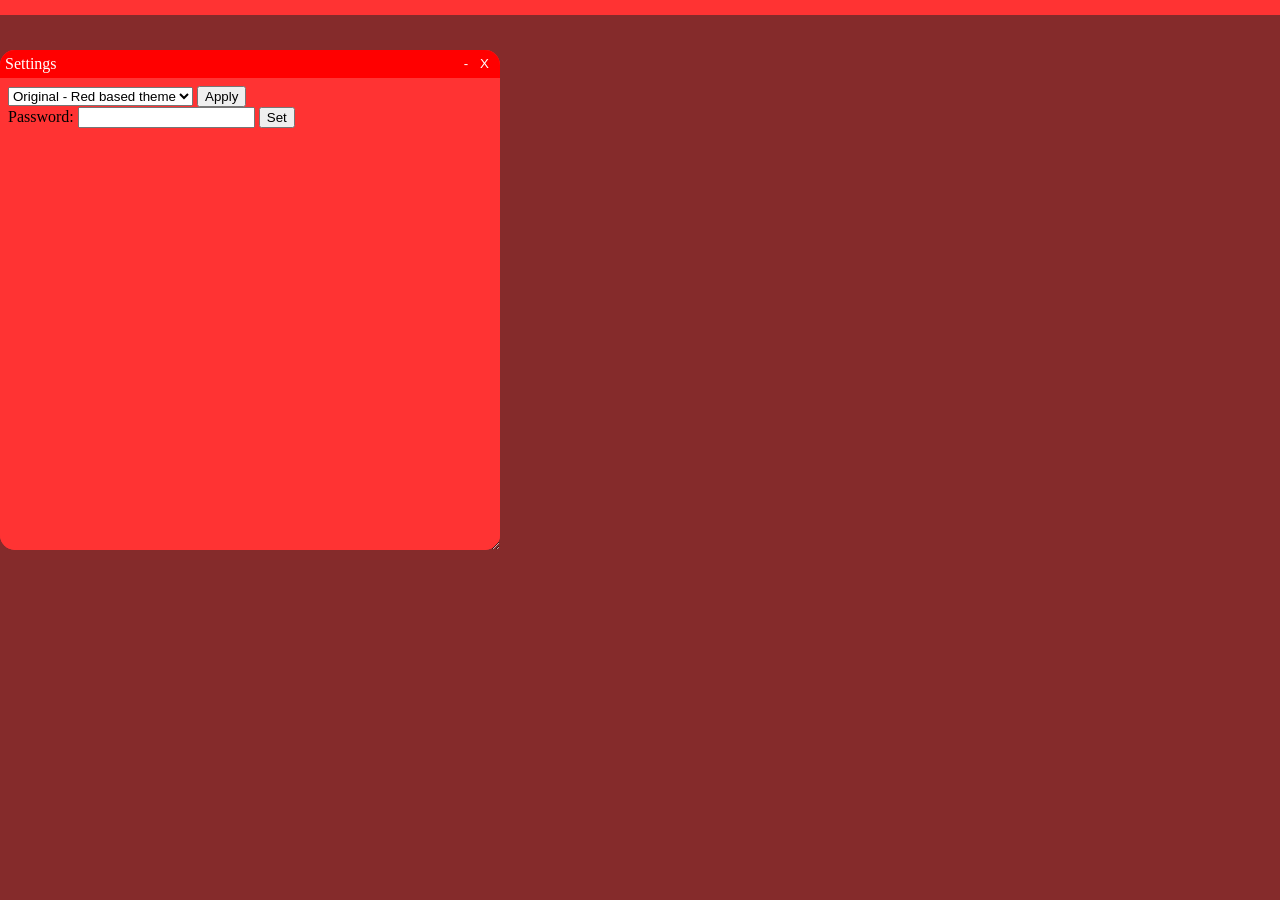
==== index.html @ 4649c175 "first commit" ====
<!DOCTYPE html>
<html lang="en">
<head>
	<meta charset="UTF-8">
	<title>Gaming Control System</title>
	<meta name="viewport" content="width=device-width,initial-scale=1.0">
	<link rel="icon" href="/favicon.ico">
	<link rel="stylesheet" href="/css/system.css">
	<script src="/js/theme.js"></script>
</head>
<body>
	<div id="nav">
		<button id="run">Run</button>
		<button id="links">Links</button>
		<button id="settings">Settings</button>
	</div>
	<script src="/js/gcs.js"></script>
	<script>
		document.getElementById('run').addEventListener('click', () => {
			let app = prompt('App to run:');
			createGCSWindow(`/apps/${app}/index.html`, app, 500, 500, 50, 50);
		});

		document.getElementById('settings').addEventListener('click', () => {
			createGCSWindow('/apps/settings/index.html', 'Settings', 500, 500, 50, 50);
		});

		document.getElementById('links').addEventListener('click', () => {
			createGCSWindow('/apps/links/index.html', 'Links', 500, 500, 50, 50);
		});

		if (localStorage.getItem('GCS-password') === null || localStorage.getItem('GCS-password') === '') {
			createGCSWindow('/apps/settings/index.html', 'Settings', 500, 500, 50, 50);
		}
	</script>
</body>
</html>
---- css/system.css ----
body {
  margin: 0px;
  padding: 0px;
  overflow-x: hidden;
  color: var(--text-color);
  background-color: var(--bg-color);
}

#nav {
  margin-top: -55px;
  align-content: center;
  padding: 10px;
  width: 100vw;
  height: 50px;
  background: var(--secondary-color);
  transition-property: margin-top;
  transition-duration: 1.5s;
}

#nav:hover {
  margin-top: -5px;
  align-content: center;
  padding: 10px;
  width: 100vw;
  height: 50px;
  background: var(--secondary-color);
  transition-property: margin-top;
  transition-duration: 1.5s;
}

#nav button {
  padding: 10px;
  border-style: none;
  border-radius: 5px;
  color: var(--text-color);
  background-color: var(--main-color);
}

#nav button:hover {
  padding: 10px;
  border-style: none;
  border-radius: 5px;
  color: var(--text-color);
  background-color: var(--hover-color);
}

/* Window Styling */

.window {
  border-radius: 15px;
  margin: 0px;
  padding: 0px;
  position: absolute;
  background-color: var(--secondary-color);
  resize: both;
  overflow: hidden;
}

.window-source {
  background-color: var(--secondary-color);
  padding: 0px;
  margin: 0px;
  border-style: none;
  width: 100%;
  height: 100%;
}

.window-title {
  align-content: center;
  padding: 5px;
  margin: 0px;
  background-color: var(--main-color);
}

.window-button:hover {
  border-radius: 15px;
  color: var(--text-color);
  background-color: var(--hover-color);
  border-style: none;
  float: right;
}

.window-button {
  border-radius: 15px;
  color: var(--text-color);
  background-color: var(--main-color);
  border-style: none;
  float: right;
}
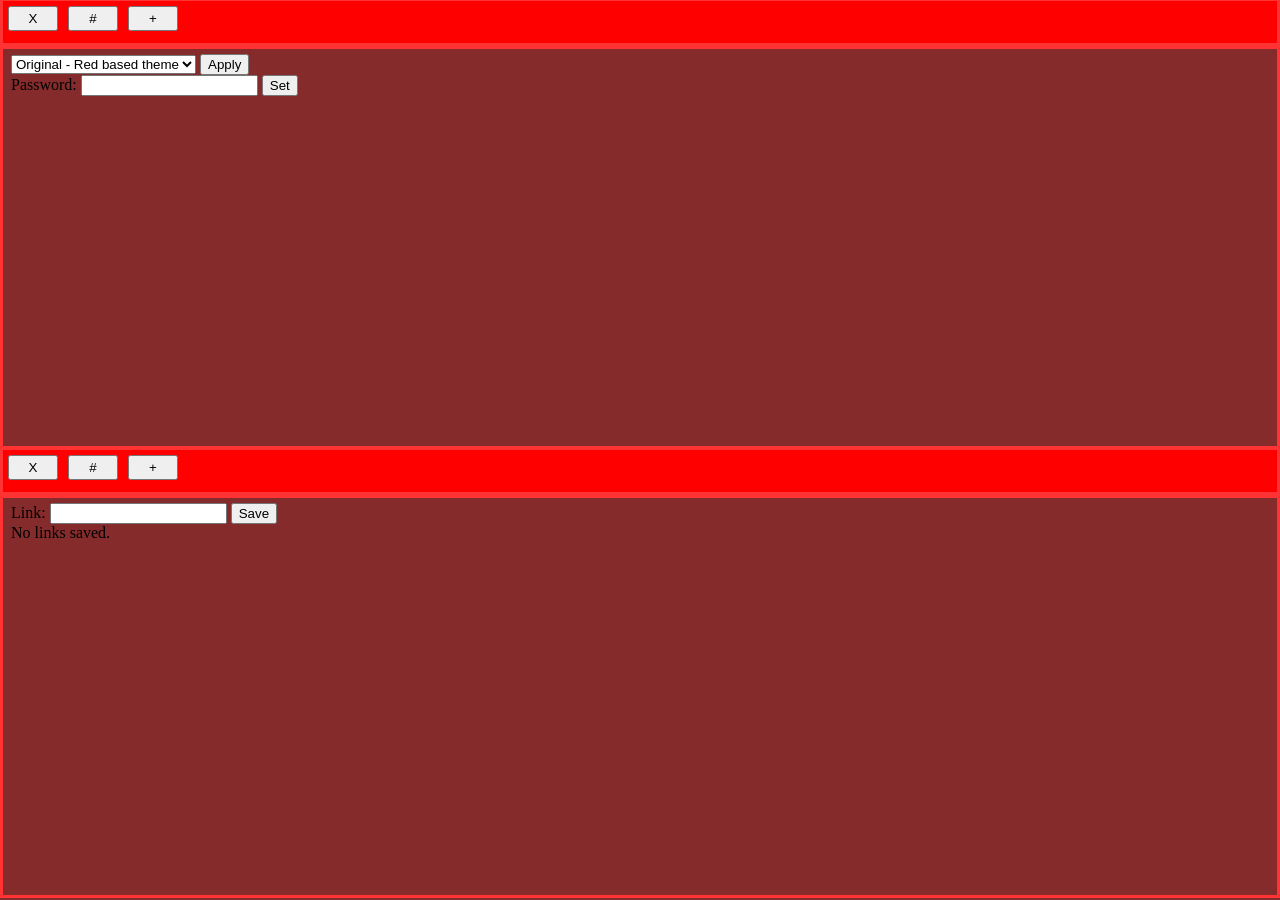
==== commit 0386e80c: "Tile System" ====
--- a/index.html
+++ b/index.html
@@ -1,37 +1,18 @@
-<!DOCTYPE html>
-<html lang="en">
-<head>
-	<meta charset="UTF-8">
-	<title>Gaming Control System</title>
-	<meta name="viewport" content="width=device-width,initial-scale=1.0">
-	<link rel="icon" href="/favicon.ico">
-	<link rel="stylesheet" href="/css/system.css">
-	<script src="/js/theme.js"></script>
-</head>
-<body>
-	<div id="nav">
-		<button id="run">Run</button>
-		<button id="links">Links</button>
-		<button id="settings">Settings</button>
-	</div>
-	<script src="/js/gcs.js"></script>
-	<script>
-		document.getElementById('run').addEventListener('click', () => {
-			let app = prompt('App to run:');
-			createGCSWindow(`/apps/${app}/index.html`, app, 500, 500, 50, 50);
-		});
-
-		document.getElementById('settings').addEventListener('click', () => {
-			createGCSWindow('/apps/settings/index.html', 'Settings', 500, 500, 50, 50);
-		});
-
-		document.getElementById('links').addEventListener('click', () => {
-			createGCSWindow('/apps/links/index.html', 'Links', 500, 500, 50, 50);
-		});
-
-		if (localStorage.getItem('GCS-password') === null || localStorage.getItem('GCS-password') === '') {
-			createGCSWindow('/apps/settings/index.html', 'Settings', 500, 500, 50, 50);
-		}
-	</script>
-</body>
+<!DOCTYPE html>
+<html lang="en">
+<head>
+    <meta charset="UTF-8">
+    <meta name="viewport" content="width=device-width, initial-scale=1.0">
+    <title>Game Control System - Tile System</title>
+    <link rel="icon" href="/favicon.ico">
+    <link rel="stylesheet" href="/style/ts.css">
+    <script src="/script/theme.js"></script>
+</head>
+<body>
+    <table id="tiles">
+        <tr id="row1"></tr>
+        <tr id="row2"></tr>
+    </table>
+    <script src="/script/ts.js"></script>
+</body>
 </html>
--- a/style/ts.css
+++ b/style/ts.css
@@ -0,0 +1,47 @@
+body {
+    margin: 0px;
+    padding: 0px;
+    overflow: hidden;
+    background-color: var(--bg-color);
+}
+
+#tiles {
+    width: 100vw;
+    height: 100vh;
+}
+
+iframe {
+    position: relative;
+    border-style: none;
+    outline-style: solid;
+    outline-color: var(--secondary-color);
+    height: 90%;
+    width: 100%;
+    z-index: 1;
+}
+
+tr {
+    width: 100%;
+    height: 50%;
+}
+
+.control {
+    position: relative;
+    width: 50px;
+    height: 25px;
+    z-index: 2;
+    margin: 5px;
+}
+
+.bar {
+    height: 10%;
+    width: 100%;
+    border-style: none;
+    outline-style: solid;
+    outline-color: var(--secondary-color);
+    background-color: var(--main-color);
+}
+
+td {
+    min-width: 242px;
+}
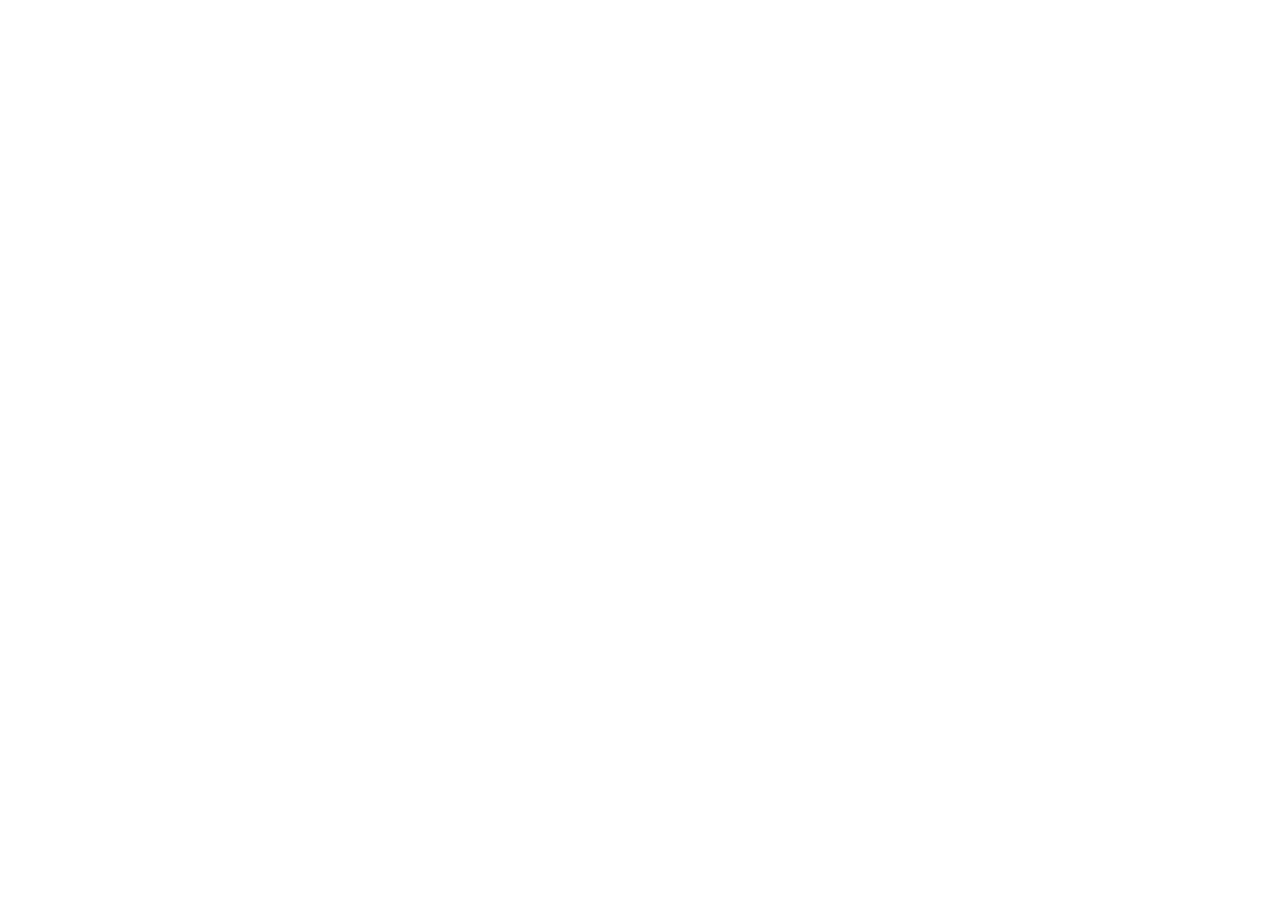
==== commit f0f90892: "Path bugfix" ====
--- a/index.html
+++ b/index.html
@@ -4,15 +4,15 @@
     <meta charset="UTF-8">
     <meta name="viewport" content="width=device-width, initial-scale=1.0">
     <title>Game Control System - Tile System</title>
-    <link rel="icon" href="/favicon.ico">
-    <link rel="stylesheet" href="/style/ts.css">
-    <script src="/script/theme.js"></script>
+    <link rel="icon" href="/GCS/favicon.ico">
+    <link rel="stylesheet" href="/GCS/style/ts.css">
+    <script src="/GCS/script/theme.js"></script>
 </head>
 <body>
     <table id="tiles">
         <tr id="row1"></tr>
         <tr id="row2"></tr>
     </table>
-    <script src="/script/ts.js"></script>
+    <script src="/GCS/script/ts.js"></script>
 </body>
 </html>
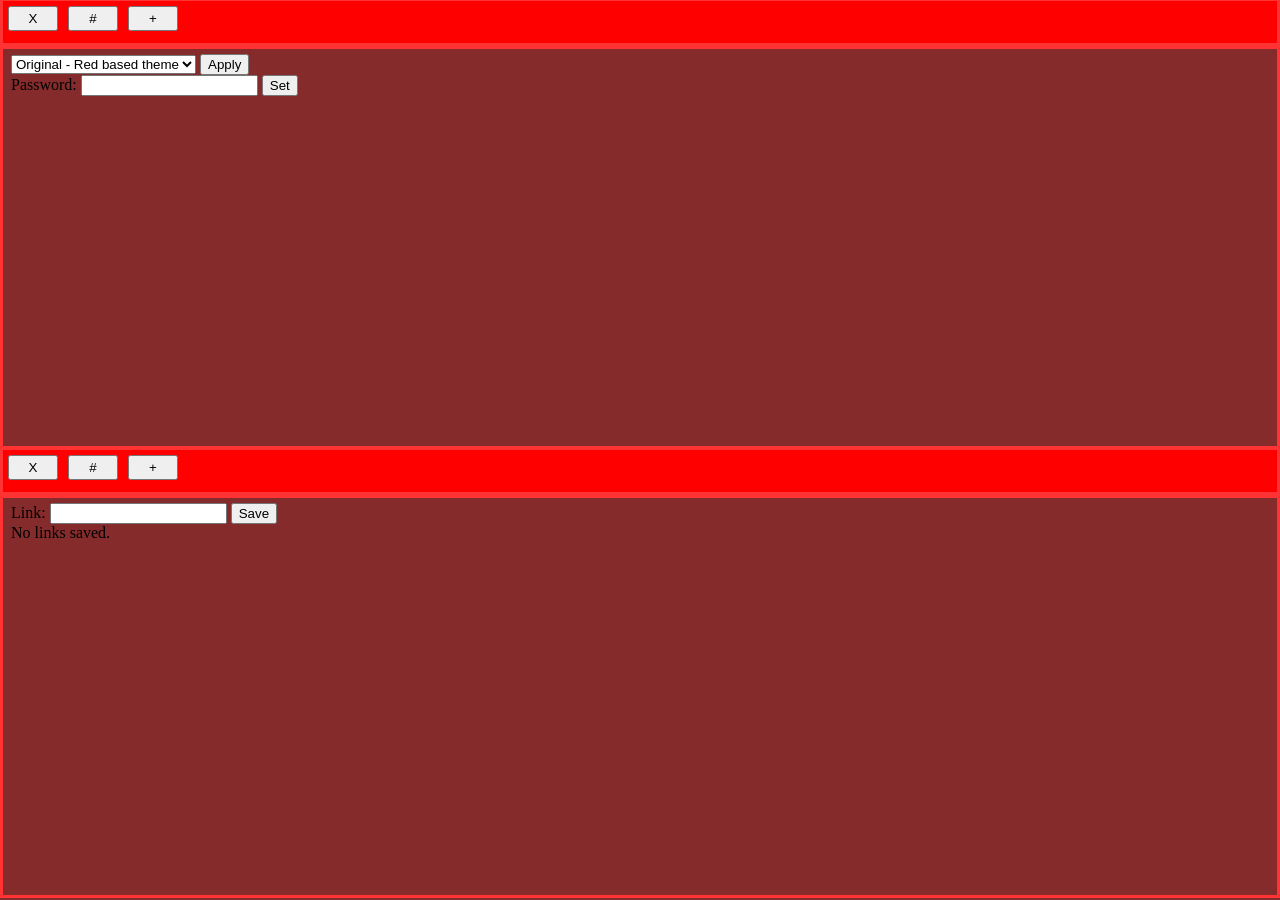
==== commit a64682f7: "Path refix" ====
--- a/index.html
+++ b/index.html
@@ -4,15 +4,15 @@
     <meta charset="UTF-8">
     <meta name="viewport" content="width=device-width, initial-scale=1.0">
     <title>Game Control System - Tile System</title>
-    <link rel="icon" href="/GCS/favicon.ico">
-    <link rel="stylesheet" href="/GCS/style/ts.css">
-    <script src="/GCS/script/theme.js"></script>
+    <link rel="icon" href="./favicon.ico">
+    <link rel="stylesheet" href="./style/ts.css">
+    <script src="./script/theme.js"></script>
 </head>
 <body>
     <table id="tiles">
         <tr id="row1"></tr>
         <tr id="row2"></tr>
     </table>
-    <script src="/GCS/script/ts.js"></script>
+    <script src="./script/ts.js"></script>
 </body>
 </html>
--- a/style/ts.css
+++ b/style/ts.css
@@ -0,0 +1,47 @@
+body {
+    margin: 0px;
+    padding: 0px;
+    overflow: hidden;
+    background-color: var(--bg-color);
+}
+
+#tiles {
+    width: 100vw;
+    height: 100vh;
+}
+
+iframe {
+    position: relative;
+    border-style: none;
+    outline-style: solid;
+    outline-color: var(--secondary-color);
+    height: 90%;
+    width: 100%;
+    z-index: 1;
+}
+
+tr {
+    width: 100%;
+    height: 50%;
+}
+
+.control {
+    position: relative;
+    width: 50px;
+    height: 25px;
+    z-index: 2;
+    margin: 5px;
+}
+
+.bar {
+    height: 10%;
+    width: 100%;
+    border-style: none;
+    outline-style: solid;
+    outline-color: var(--secondary-color);
+    background-color: var(--main-color);
+}
+
+td {
+    min-width: 242px;
+}
